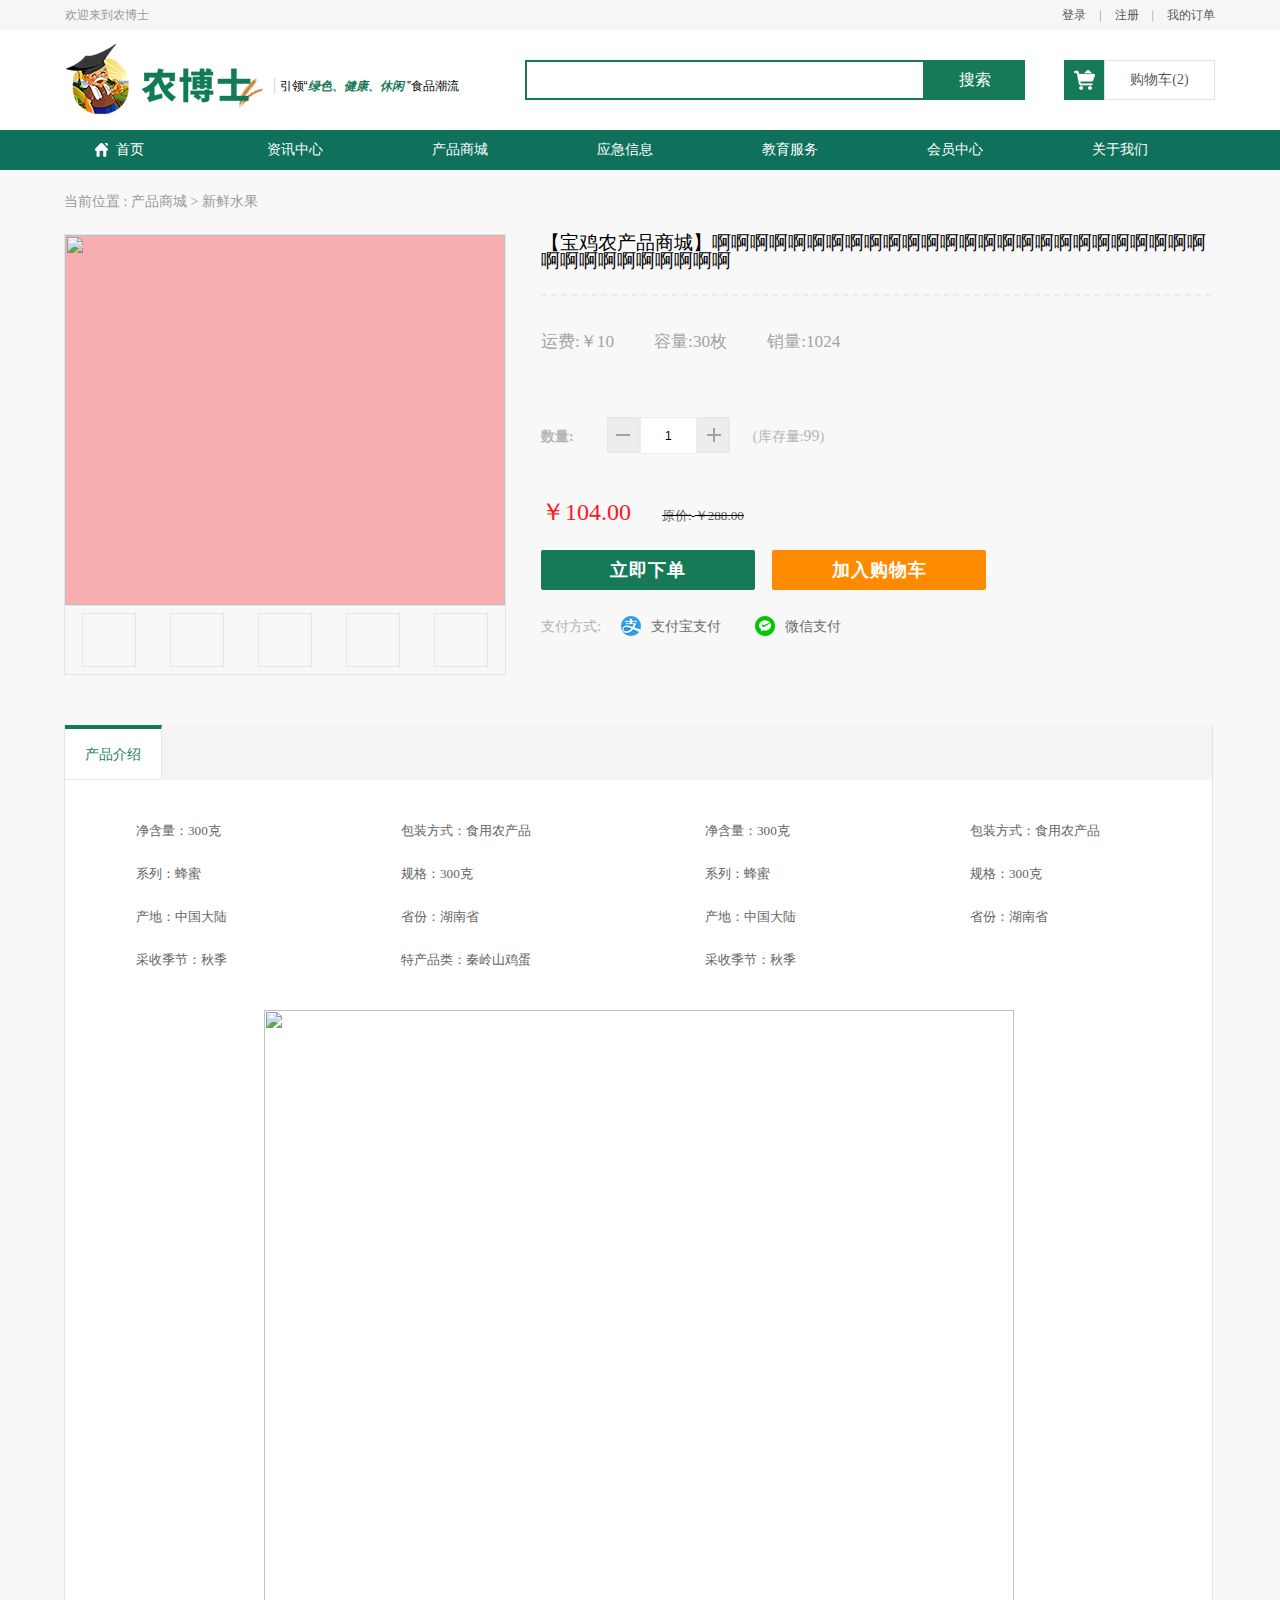
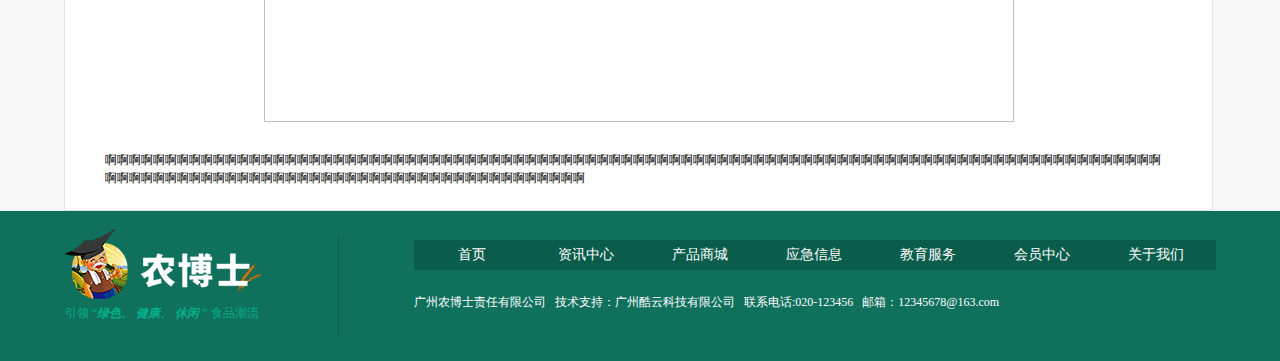
==== detail.html @ 69307ce2 "fardoc" ====
<!DOCTYPE html>
<html lang="en">
<head>
	<meta charset="UTF-8">
	<title>农博士</title>
	<link rel="stylesheet" href="css/publicStyle.css">
	<link rel="stylesheet" href="css/mall.css">
	<link rel="stylesheet" href="css/detail.css">
	<script type="text/javascript" src="js/jquery-2.1.1.min.js"></script>
	<script type="text/javascript" src="js/popup.js"></script>
	<script type="text/javascript" src="js/myjs.js"></script>
	<script type="text/javascript">
		$(function(){
			$('#top').load('top.html');
			$('#foot').load('footer.html');
		});
	</script>
</head>
<body>
	<div id="top"></div>
	<div id="main">
		<div class="location">
			<span>当前位置 : </span>
			<a href="mall.html">产品商城</a>
			<span>></span>
			<span>新鲜水果</span>
		</div>
		<div class="info_main">
			<div id="pro_img" class="lt">
				<dl>
					<dt><img src="" alt=""></dt>
					<dd>
						<div>
							<ul>
								<li><img src="" alt=""></li>
								<li><img src="" alt=""></li>
								<li><img src="" alt=""></li>
								<li><img src="" alt=""></li>
								<li><img src="" alt=""></li>
							</ul>
						</div>
					</dd>
				</dl>
			</div>
			<div id="pro_txt" class="lt">
				<div class="tit">
					<p>【宝鸡农产品商城】啊啊啊啊啊啊啊啊啊啊啊啊啊啊啊啊啊啊啊啊啊啊啊啊啊啊啊啊啊啊啊啊啊啊啊啊</p>					
				</div>
				<div class="line"></div>
				<div id="price">
					<ul>
						<li class="lt"><span>运费:</span><span>￥10</span></li>
						<li class="lt"><span>容量:</span><span>30</span><span>枚</span></li>
						<li class="lt"><span>销量:</span><span>1024</span></li>
					</ul>
				</div>
				<div id="add">
					<b class="lt">数量:</b>
					<i class="low1"></i>
					<input type="text" value="1">
					<i class="add1"></i>
					<span class="stock">(库存量:<span>99</span>)</span>
				</div>
				<div class="clr"></div>
				<div id="selected">
					<span>￥104.00</span>
					<s>
						<span>原价:</span>
						<span>￥288.00</span>
					</s>
				</div>
				<div class="btns">
					<input type="button" value="立即下单">
					<div class="btn1">
						<input  type="button" value="加入购物车">
						<div class="popup">
						    <div class="title">
						      <span>x</span>
						    </div>
						    <div class="cont">
						    	<p>加入成功</p>
						    	<i></i>
						    	<p>宝贝已成功添加到购物车!</p>
						    	<p>购物车共有<span>2</span>个宝贝，合计<span>200.00</span>元。</p>
						    	<a href="#"><input class="balance" type="button" value="去购物车结算"></a>
						    	<a href="goodslist.html"><input class="continue" type="button" value="继续逛逛"></a>
						    </div>
						  </div>
						  <div class="mask_shadow"></div>
					</div>
				</div>
				<div class="payway">
					<span>支付方式:</span>
					<ul>
						<li class="lt">
							<i></i>
							<span>支付宝支付</span>
						</li>
						<li class="lt">
							<i></i>
							<span>微信支付</span>
						</li>
					</ul>
				</div>
			</div>
		</div>
		<div class="clr"></div>
		<div class="introduce">
			<div class="first">
				<p>产品介绍</p>
			</div>
			<div class="second">
				<div>
					<ul>
						<li>净含量：300克</li>
						<li>系列：蜂蜜</li>
						<li>产地：中国大陆</li>
						<li>采收季节：秋季</li>
					</ul>
					<ul>
						<li>包装方式：食用农产品</li>
						<li>规格：300克</li>
						<li>省份：湖南省</li>
						<li>特产品类：秦岭山鸡蛋</li>
					</ul>
					<ul>
						<li>净含量：300克</li>
						<li>系列：蜂蜜</li>
						<li>产地：中国大陆</li>
						<li>采收季节：秋季</li>
					</ul>
					<ul>
						<li>包装方式：食用农产品</li>
						<li>规格：300克</li>
						<li>省份：湖南省</li>
					</ul>
				</div>
				<div class="introimg">
					<img src="" alt="">
				</div>
				<div class="intro">
					<p>啊啊啊啊啊啊啊啊啊啊啊啊啊啊啊啊啊啊啊啊啊啊啊啊啊啊啊啊啊啊啊啊啊啊啊啊啊啊啊啊啊啊啊啊啊啊啊啊啊啊啊啊啊啊啊啊啊啊啊啊啊啊啊啊啊啊啊啊啊啊啊啊啊啊啊啊啊啊啊啊啊啊啊啊啊啊啊啊啊啊啊啊啊啊啊啊啊啊啊啊啊啊啊啊啊啊啊啊啊啊啊啊啊啊啊啊啊啊啊啊啊啊啊啊啊啊啊啊</p>
				</div>
			</div>
		</div>
	</div>
	<div id="foot"></div>
</body>
</html>
---- css/publicStyle.css ----
body, h1, h2, h3, h4, h5, h6, hr, p, blockquote, dl, dt, dd, ul, ol, li, pre, form, fieldset, legend, button, input, textarea, th, td { margin:0; padding:0; }
body, button, input, select, textarea { font:12px/1.5tahoma, arial, \5b8b\4f53; }
h1, h2, h3, h4, h5, h6{ font-size:100%; }
address, cite, dfn, em, var { font-style:normal; }
code, kbd, pre, samp { font-family:couriernew, courier, monospace; }
small{ font-size:12px; }
ul, ol { list-style:none; }
a { text-decoration:none; }
a:hover { text-decoration:underline; }
sup { vertical-align:text-top; }
sub{ vertical-align:text-bottom; }
legend { color:#000; }
fieldset, img { border:0; }
button, input, select, textarea { font-size:100%; }
table { border-collapse:collapse; border-spacing:0; }
---- css/mall.css ----
body{
	background-color: #F8F8F8;
}
#foot{
	clear:both;
}
.bpic{
	width: 100%;
	height: 450px;
	background:url('../img/bg.png') no-repeat;
	background-size:cover;
}
.ChoiceGoods{
	width: 90%;
	height: 55px;
	margin:2% 5% 3%;
	background:url('../img/标题.png') no-repeat;
}
.ChoiceGoods p{
	line-height: 50px;
	text-align: center;
	letter-spacing: 1px;
	color:#167A56;
	font-size:1.7em;
	font-weight:bold;
}
.choice ul{
	overflow: hidden;
	margin-left:3%;
	padding-left: 2%;
	padding-bottom: 2%;
}
.choice ul li{
	float:left;
	width: 22%;
	height: 331px;
	position:relative;
	margin-right:2%;
	background-color: #fff;
}
.choice ul li:hover{
	box-shadow:-2px -2px 20px #A0A0A0;
}
.choice ul li img{
	display: block;
	width: 100%;
	height: 203px;
	background-color: #F7AEAE;
}
.choice ul li a{
	display:block;
	height: 47px;
	font-size:1.2em;
	line-height: 24px;
	padding:14px 17px 8px 16px;
}
.choice ul li a:hover{
	color:#167A58;
	text-decoration: underline;
}
.choice .red{
	font-size: 1.6em;
	color:#EF6E09;
	display:inline-block;
	margin:14px 2px 0 16px;
}
.choice .old{
	color:#989898;
	display:inline-block;
	margin-top:19px;
}
.choice i{
	display:inline-block;
	width: 50px;
	height: 50px;
	float:right;
	margin-right:17px;
	background:url('../img/shopping_normal.png') no-repeat;
}
.choice b{
	position:absolute;
	top:0;
	right:0;
	display:block;
	width: 66px;
	height: 33px;
	color:#fff;
	font-size:1.1em;
	font-weight: normal;
	text-align: right;
	padding:2px 10px 0 0;
	background:url('../img/矩形 8 拷贝 4.png') no-repeat top right;
}
.choice i:hover{
	cursor:pointer;
}
.fruit{
	margin-top:25px;
	margin-left:5%;
}
.freshfriut{
	width: 94%;
	overflow:hidden;
	padding-bottom: 15px;
	margin-bottom:1px;
	border-bottom: 3px solid #5396E7;
}
.freshfriut li{
	float:left;
}
.freshfriut li:first-child{
	font-size: 1.7em;
	font-weight: bold;
	letter-spacing: 1px;
}
.freshfriut .space{
	width: 88%;
	height: 18px;
}
.freshfriut li:last-child{
	color:#999999;
}
.freshfriut li:last-child:hover{
	cursor:pointer;
}
.littermore div:first-child{
	width: 340px;
	height: 490px;
	display:inline-block;
}
.littermore div:first-child img{
	display:block;
	width: 100%;
	height: 100%;
	background-color: #F7AEAE;
}
.littermore ul{
	overflow:hidden;
	display:inline-block;
	padding-right:4px;
}
.littermore div ul li{
	width: 263px;
	height: 241px;
	float:left;
	_display:inline;
	margin:1px 0 0 3px;
	background-color: #fff;
	/*border:1px solid red;*/
}
.littermore div ul li:hover{
	box-shadow:-2px -2px 20px #A0A0A0;
}
.littermore div ul:first-child li{
	margin-top:0;
}
.littermore>div:last-child{
	width: 68%;
	display:inline-block;
}
.littermore div ul li img{
	display:block;
	width: 100%;
	height: 190px;
	background-color: #F7AEAE;
}
.without{
	display:none;
}
.price{
	/*display:none;*/
}
.price p:first-child{
	font-size:1.2em;
	padding:5px 12px;
}
.price p:last-child{
	font-size:1.6em;
	color:#EF6E09;
	text-align: center;
}
.join{
	cursor:pointer;
	width: 263px;
	height: 51px;
	text-align: center;
	background-color: #167A58;
}
.join i{
	display:inline-block;
	width: 22px;
	height: 20px;
	margin-top: 16px;
	margin-right:7px;
	background:url('../img/购物车-2.png') no-repeat;
}
.join p{
	display:inline-block;
	vertical-align: top;
	margin-top:16px;
	font-size: 1.4em;
	color:#fff;
}
.meat{
	margin-top:39px;
	margin-left:5%;
}
#foot{
	margin-top:63px;
}
---- css/detail.css ----
.lt{
	float:left;
}
.clr{
	clear:both;
}
a{
	text-decoration: none;
}
.location{
	margin-left:5%;
	font-size:14px;
	color:#989898;
	padding:23px 0 23px 0;
}
.location a{
	color:#989898!important;
}
.info_main{
	margin-left: 5%;
}
#pro_img{
	width: 440px;
	position:relative;
	margin-right:37px;
}
#pro_img img,#pro_img dd div ul li img{
	background-color: #F7AEAE;
}
#pro_img dl dt{
	width: 440px;
	height: 370px;
	border:1px solid #E5E5E5;
}
#pro_img dt img{
	width: 100%;
	height: 100%;
}
#pro_img dl dd div{
	width: 440px;
	overflow:hidden;
	border:1px solid #E5E5E5;
	border-top:none;
}
#pro_img ul{
	width: 440px;
	overflow:hidden;
}
#pro_img ul li{
	width: 50px;
	height: 50px;
	padding:1px;
	border:1px solid #E5E5E5;
	float:left;
	margin:7px 17px;
}
/*#pro_img>dl>dd>ul>li:hover{
	border:2px solid #E4393C;
	padding:0;
}*/
.hoveredThumb{
	border:2px solid #E4393C;
	padding:0;
}
#pro_img dl dd span{
	display:block;
	float:left;
	width: 17px;
	height: 54px;
	background:url(../images/iconlist_1.png) no-repeat;
}
#pro_img dl dd .left{
	margin-left:6px;
	margin-right:4px;
	background-position:0px -139px;
}
#pro_img dl dd .left:hover{
	background-position:-34px -139px;	
}
#pro_img dl dd .right{
	margin-left:4px;
	position:absolute;
	left:336px;
	background-position:-17px -139px;
}
#pro_img dl dd .right:hover{
	background-position:-51px -139px;	
}
#big a{
	text-decoration:none;
	display:inline-block;
	width: 57px;
	height: 25px;
	background:url(../images/iconlist_1.png) 0 -287px no-repeat;
	line-height:25px;
	padding-left:32px;
	margin:0px 15px 5px 6px;
}
#big a:hover{
	color:#666;
}
#compare a{
	text-decoration:none;
	display:inline-block;
	width: 57px;
	height: 25px;
	background:url(../images/iconlist_1.png) 0 -287px no-repeat;
	line-height:25px;
	padding-left:32px;
	margin:0px 15px 5px 0px;
}
#compare a:hover{
	color:#666;
}
#share{
	border-radius:2px;
	/*margin-top:8px;*/
	border:1px solid #E5E5E5;
	/*width: 140px;*/
	height: 24px;
	overflow:hidden;
}
#share i{
	font-size:0.8em;
	line-height:24px;
	float:left;
	padding:0px 6px 0 5px;
}
#share ul{
	width: 65px;
	height: 23px;
	margin-right:6px;
	float:left;
}
#share ul li{
	width: 17px;
	height:14px;
	margin:2px 0.1em;
	border:none;
}
#share ul li a{
	line-height:24px;
	width: 17px;
	height: 17px;
	float:left;
	background:url(../images/iconlist_1.png) no-repeat;
}
#share ul #wb{
	background-position:-192px -169px;
}
#share ul #qq{
	background-position:-105px -168px;
}
#share ul #rr{
	background-position:-149px -168px;
}
#share ul #kx{
	background-position:-171px -168px;
}
#share ul #db{
	background-position:-127px -168px;
}
#share s{
	width: 22px;
	height: 23px;
	border-left:1px solid #ddd;
	display:inline-block;
}
#share s a{
	background:url(../images/iconlist_1.png) -270px -257px no-repeat;
	display:block;
	width: 8px;
	height: 13px;
	margin:5px 7px;
}
#pro_img .btns{
	display:table;
	padding-top:20px;
}
#pro_txt .tit{
	width: 670px;
	word-wrap: break-word;
}
#pro_txt .tit p{
	font-size:1.6em;
	text-align: left;
}
.line{
	border-bottom:2px dashed #ECECEC;
	margin-bottom:37px;
	margin-top:24px;
}
#price ul{
	overflow:hidden;
}
#price ul li,#price ul li span{
	color:#A4A4A4;	
	font-size:1.2em;
}
#price ul li{
	margin:0 40px 66px 0;
	_display:inline;
}
#add b,#add span{
	font-size: 1.2em;
	color:#B6B6B6;
}
#add b{
	margin: 10px 33px 0 0;	
}
#add .stock{
	display:inline-block;
	margin:10px 0 0 23px;
}
#add .stock span{
	font-size: 1.1em;
}
#add .low1,#add .add1{
	display:inline-block;
	width: 33px;
	height: 36px;
	float:left;
}
#add .low1{
	background:url('../img/组 33.png') no-repeat;	
}
#add .add1{
	background:url('../img/组 34.png') no-repeat;
}
#add input{
	float:left;
	display:inline-block;
	width: 55px;
	height: 33px;
	padding:1px 0 1px 0;
	text-align:center;
	border:1px solid #EDEDED;
}
#selected>span{
	display:inline-block;
	margin:49px 28px 29px 0;
	font-size: 2em;
	color:#FF1622;
}
#selected s span{
	font-size: 1.1em;
	color:#5C5C5C;
}
.btns{
	margin-bottom:26px;
}
.btns input{
	font-size: 1.5em;
	font-weight: bold;
	color:#fff;
	letter-spacing: 1px;
	border:none;
	width: 214px;
	height: 40px;
	margin-right: 14px;
	cursor:pointer;
	border-radius:2px;
}
.btns>input{
	background-color: #167A58;
}
.btns .btn1{
	display:inline-block;
}
.btns .btn1>input{
	background-color: #FF8A00;
}
.payway ul{
	display:inline-block;
	overflow:hidden;
	vertical-align: bottom;
}
.payway span{
	font-size: 1.2em;
	color:#B1B1B1;
}
.payway ul li{
	margin:0 17px;
}
.payway ul li i{
	display:inline-block;
	width: 20px;
	height: 20px;
	margin-right:7px;
	vertical-align: bottom;
}
.payway ul li:first-child i{
	background:url('../img/支付宝.png') no-repeat;
}
.payway ul li:last-child i{
	background:url('../img/微信.png') no-repeat;
}
.payway ul li span{
	color:#6D6D6D;
}
.introduce{
	width: 1147px;
	margin-left: 5%;
	margin-top:50px;
	border:1px solid #E4E4E4;
	background-color: #fff;
	border-top:none;
}
.first{
	background-color: #F4F4F4;
}
.first p{
	font-size: 1.2em;
	color:#1A7E5C;
	display:inline-block;
	padding:16px 20px;
	background-color: #fff;
	border-top:4px solid #147957;
	border-bottom:1px solid #E7E7E7;
	border-right:1px solid #E7E7E7;
}
.second ul{
	display:inline-block;
	vertical-align: top;
	margin:42px 100px 41px 71px;
}
.second ul li{
	font-size:1.1em; 
	color:#646464;
	margin-bottom: 25px;
}
.second ul li:last-child{
	margin-bottom: 0;
}
.introimg{
	width: 750px;
	height: 712px;
	margin:0 auto;
}
.introimg img{
	width: 100%;
	height: 100%;
	margin-bottom: 29px;
}
.intro{
	margin:29px 40px 23px 40px;
}
#foot{
	margin-top:0;
}
.mask_shadow {
      display: none;
      opacity: 0;
      position: fixed;
      z-index: 1;
      left: 0;
      top: 0;
      width: 100%;
      height: 100%;
      background-color: rgba(0, 0, 0, .5);
    }
    .popup {
      display: none;
      opacity: 0; 
      position: absolute;
      z-index: 2;
      top: 150px;
      width: 400px;
      height: 380px;	
      box-shadow: 0 5px 15px rgba(0, 0, 0, 0.5);
    }
    .popup .title {
      position: relative;
      width: 100%;
      height: 40px;
      background-color: #fff;
      /*cursor: move;*/
    }
    .popup .title p {
      padding-left: 14px;
      line-height: 55px;
      color: #fff;
    }
    .popup .title span {
      position: absolute;
      top: 10px;
      right: 17px;
      /*width: 30px;
      height: 30px*/;
      color: #000;
      opacity: .2;
      font-size: 25px;
      cursor: pointer;
      text-align: center;
    }
    .popup .title span:hover {
      opacity: .8;
    }
    .popup .cont { width: 100%; height: 340px; background-color: #fff;    }
    .cont a{
    	overflow:hidden;
    }
    .cont p{
    	text-align: center;
    	color:#676767;
    	font-size: 1.3em;
    	margin-bottom: 14px;
    }
    .cont p:first-child{
    	font-size: 1.6em;
    	color:#000;
    }
    .cont i{
    	display:block;
    	width: 51px;
    	height: 51px;
    	margin:32px auto 24px auto;
    	background:url('../img/完成、勾勾.png') no-repeat;
    }
    .cont a .balance,.cont .continue{
    	width: 296px;
    	height: 36px;
    	display:block;
    	margin-left:auto;
    	margin-right:auto;
    }
    .cont a .balance{
    	margin-top: 45px;
    	border:2px solid #1D7658;
    	color:#18684D;
    	background-color: #fff;    	
    }
    .cont .continue{
    	background-color: #167A58;
    	border:2px solid #167A58;
    	margin-top:10px;
    }
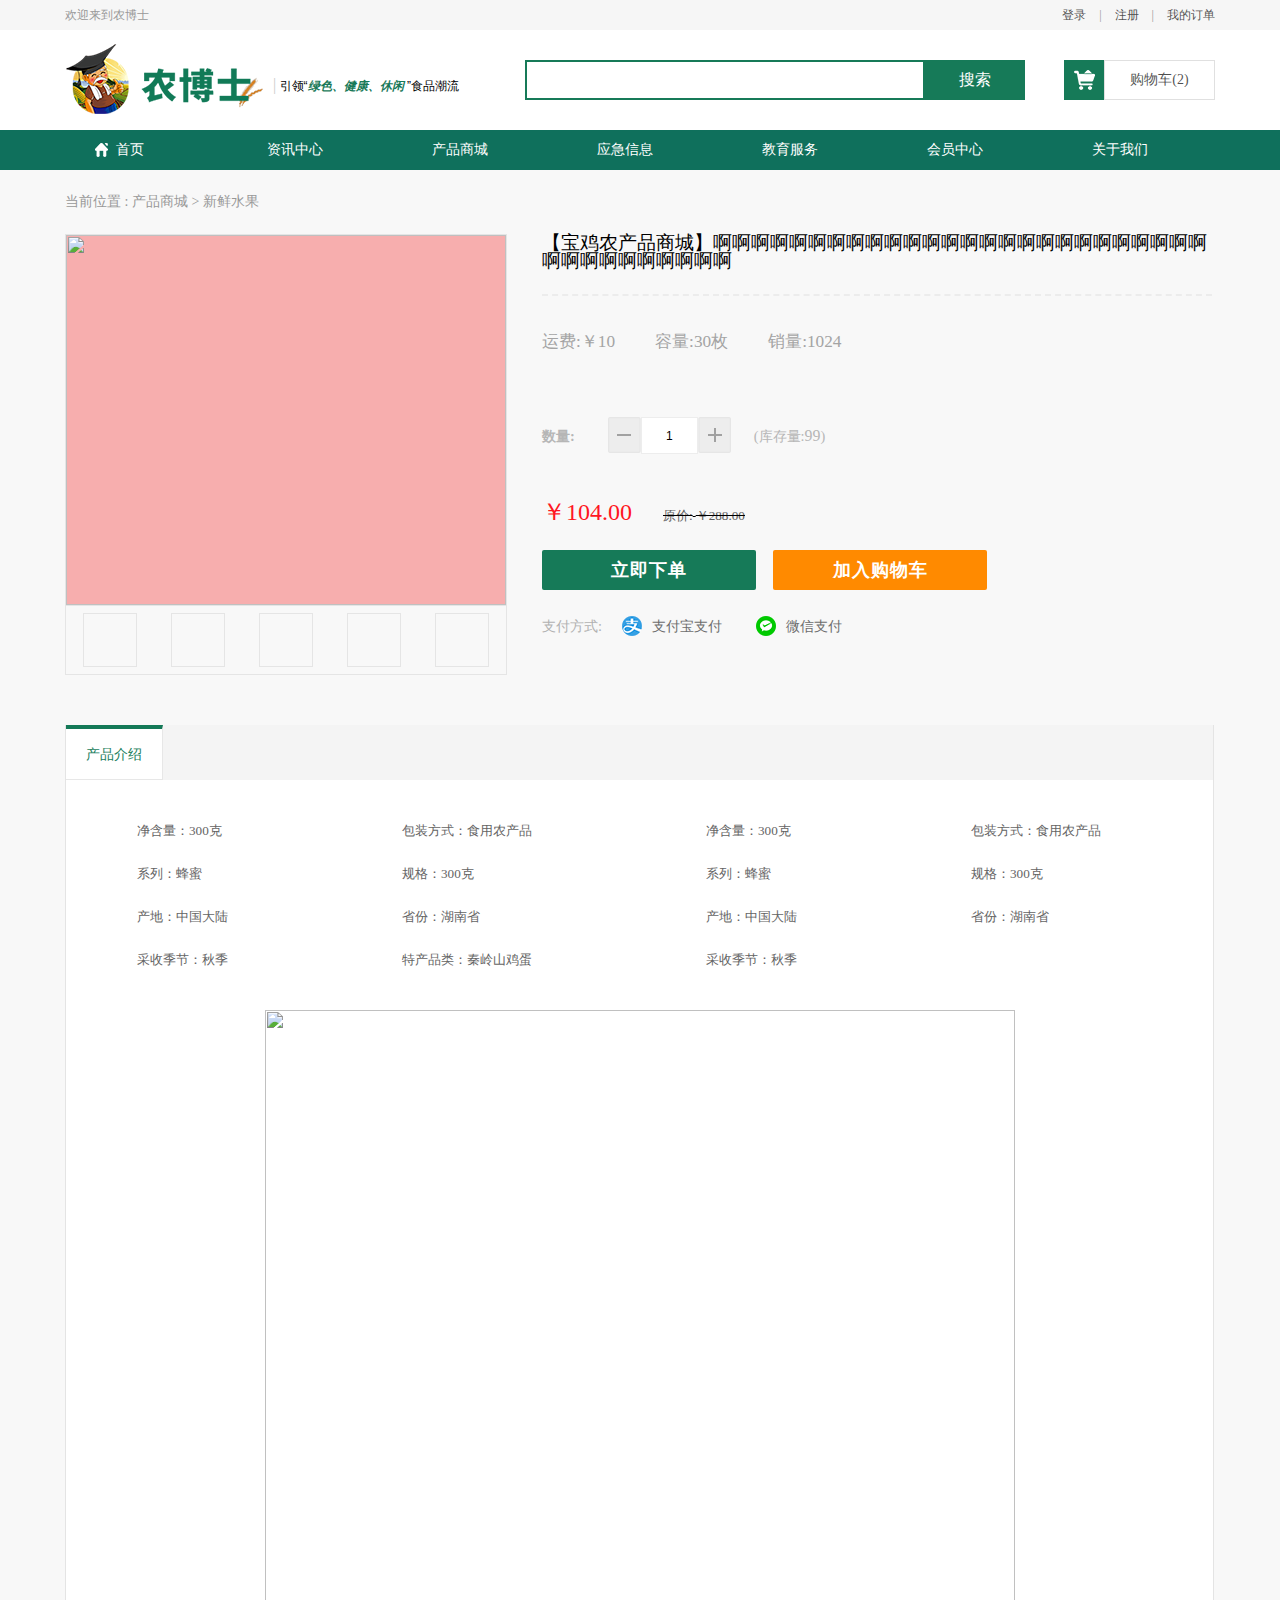
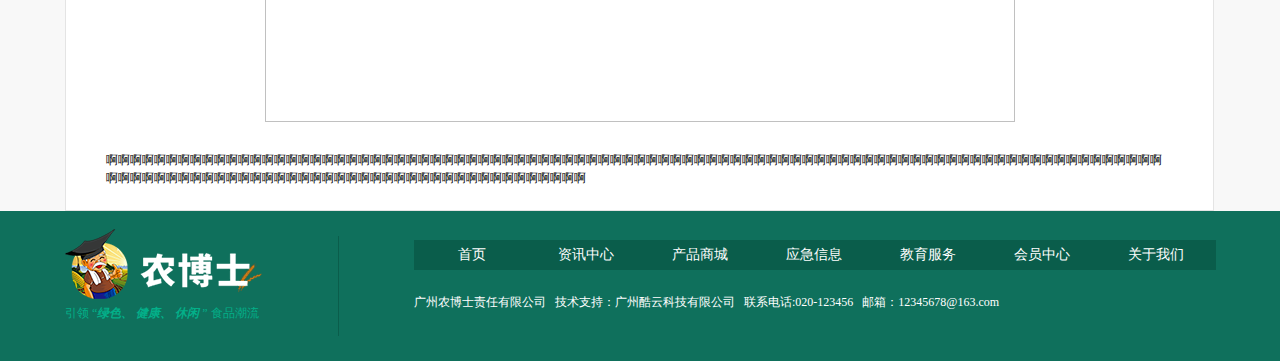
==== commit 5c688688: "fardoc" ====
--- a/detail.html
+++ b/detail.html
@@ -8,11 +8,13 @@
 	<link rel="stylesheet" href="css/detail.css">
 	<script type="text/javascript" src="js/jquery-2.1.1.min.js"></script>
 	<script type="text/javascript" src="js/popup.js"></script>
-	<script type="text/javascript" src="js/myjs.js"></script>
+	<script type="text/javascript" src="js/detail.js"></script>
 	<script type="text/javascript">
 		$(function(){
 			$('#top').load('top.html');
 			$('#foot').load('footer.html');
+
+			$('.popup').popup({ifDrag: false, dragLimit: true});
 		});
 	</script>
 </head>
--- a/css/mall.css
+++ b/css/mall.css
@@ -1,8 +1,12 @@
 body{
 	background-color: #F8F8F8;
 }
-#foot{
+/*#foot{
 	clear:both;
+}*/
+.goods{
+	width: 1150px;
+	margin:0 auto;
 }
 .bpic{
 	width: 100%;
@@ -11,9 +15,9 @@
 	background-size:cover;
 }
 .ChoiceGoods{
-	width: 90%;
+	width: 100%;
 	height: 55px;
-	margin:2% 5% 3%;
+	margin:2% 0 3%;
 	background:url('../img/标题.png') no-repeat;
 }
 .ChoiceGoods p{
@@ -26,17 +30,21 @@
 }
 .choice ul{
 	overflow: hidden;
-	margin-left:3%;
-	padding-left: 2%;
+	width: 100%;
+	/*margin-left:3%;*/
+	padding-left: 2px;
 	padding-bottom: 2%;
 }
 .choice ul li{
 	float:left;
-	width: 22%;
+	width: 275px;
 	height: 331px;
 	position:relative;
-	margin-right:2%;
+	margin-right:16px;
 	background-color: #fff;
+}
+.choice ul li:last-child{
+	margin-right:0;
 }
 .choice ul li:hover{
 	box-shadow:-2px -2px 20px #A0A0A0;
@@ -96,10 +104,10 @@
 }
 .fruit{
 	margin-top:25px;
-	margin-left:5%;
+	/*margin-left:5%;*/
 }
 .freshfriut{
-	width: 94%;
+	width: 100%;
 	overflow:hidden;
 	padding-bottom: 15px;
 	margin-bottom:1px;
@@ -124,7 +132,7 @@
 	cursor:pointer;
 }
 .littermore div:first-child{
-	width: 340px;
+	width: 345px;
 	height: 490px;
 	display:inline-block;
 }
@@ -140,14 +148,17 @@
 	padding-right:4px;
 }
 .littermore div ul li{
-	width: 263px;
+	width: 262px;
 	height: 241px;
 	float:left;
 	_display:inline;
-	margin:1px 0 0 3px;
+	margin:1px 0 0 4px;
 	background-color: #fff;
 	/*border:1px solid red;*/
 }
+.littermore div ul li:first-child{
+	margin-left: 2px;
+}
 .littermore div ul li:hover{
 	box-shadow:-2px -2px 20px #A0A0A0;
 }
@@ -155,7 +166,7 @@
 	margin-top:0;
 }
 .littermore>div:last-child{
-	width: 68%;
+	width: 800px;
 	display:inline-block;
 }
 .littermore div ul li img{
@@ -203,7 +214,7 @@
 }
 .meat{
 	margin-top:39px;
-	margin-left:5%;
+	/*margin-left:5%;*/
 }
 #foot{
 	margin-top:63px;
--- a/css/detail.css
+++ b/css/detail.css
@@ -7,8 +7,12 @@
 a{
 	text-decoration: none;
 }
+#main{
+	width: 1150px;
+	margin:0 auto;
+}
 .location{
-	margin-left:5%;
+	/*margin-left:5%;*/
 	font-size:14px;
 	color:#989898;
 	padding:23px 0 23px 0;
@@ -17,7 +21,7 @@
 	color:#989898!important;
 }
 .info_main{
-	margin-left: 5%;
+	/*margin-left: 5%;*/
 }
 #pro_img{
 	width: 440px;
@@ -300,7 +304,7 @@
 }
 .introduce{
 	width: 1147px;
-	margin-left: 5%;
+	/*margin-left: 5%;*/
 	margin-top:50px;
 	border:1px solid #E4E4E4;
 	background-color: #fff;
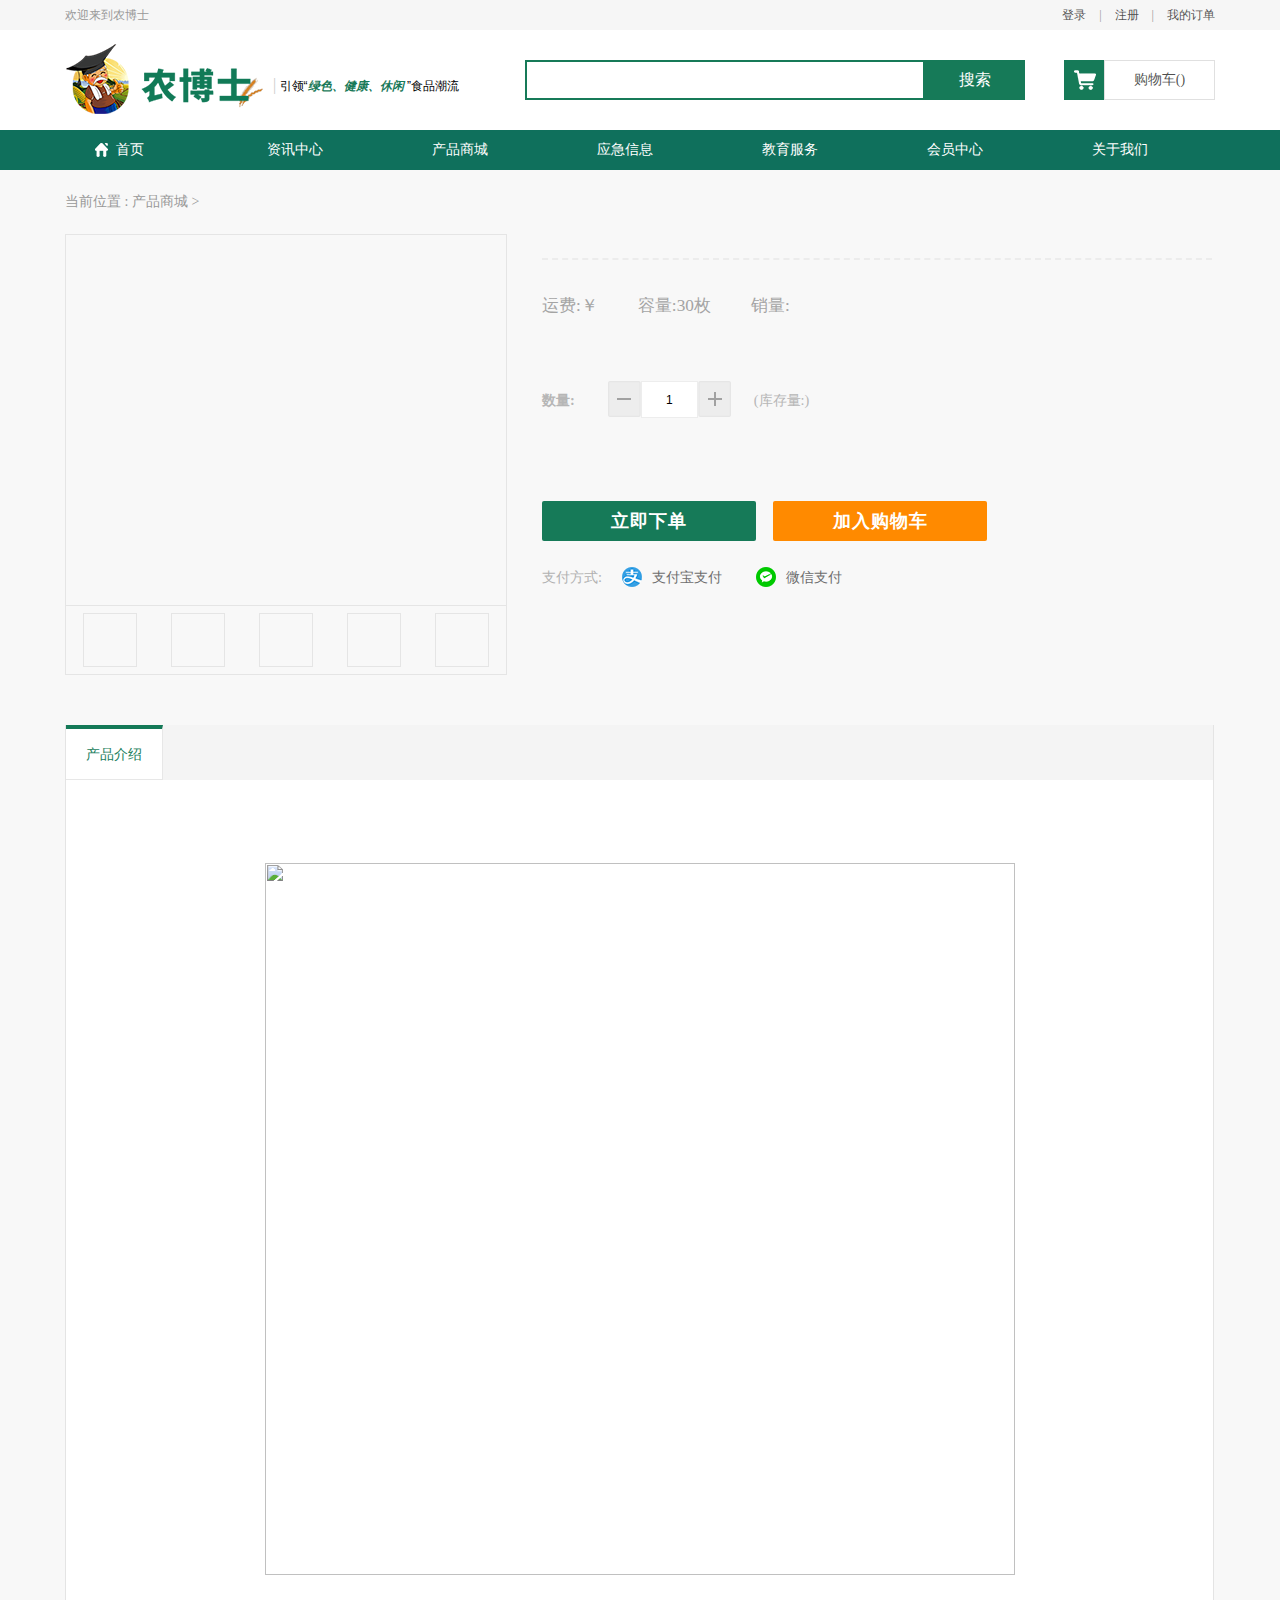
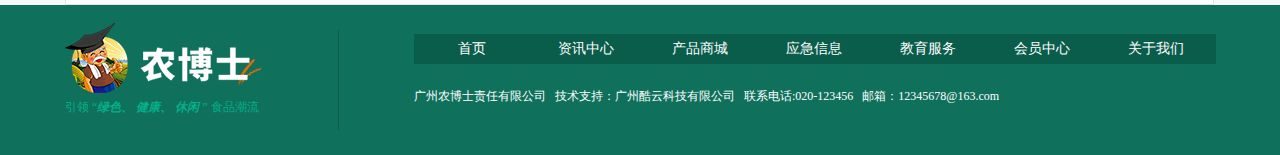
==== commit 0178956c: "new" ====
--- a/detail.html
+++ b/detail.html
@@ -8,6 +8,7 @@
 	<link rel="stylesheet" href="css/detail.css">
 	<script type="text/javascript" src="js/jquery-2.1.1.min.js"></script>
 	<script type="text/javascript" src="js/popup.js"></script>
+	<script type="text/javascript" src="js/publicUrl.js"></script>
 	<script type="text/javascript" src="js/detail.js"></script>
 	<script type="text/javascript">
 		$(function(){
@@ -25,20 +26,20 @@
 			<span>当前位置 : </span>
 			<a href="mall.html">产品商城</a>
 			<span>></span>
-			<span>新鲜水果</span>
+			<span id="father"></span>
 		</div>
 		<div class="info_main">
 			<div id="pro_img" class="lt">
 				<dl>
-					<dt><img src="" alt=""></dt>
+					<dt></dt>
 					<dd>
 						<div>
 							<ul>
-								<li><img src="" alt=""></li>
-								<li><img src="" alt=""></li>
-								<li><img src="" alt=""></li>
-								<li><img src="" alt=""></li>
-								<li><img src="" alt=""></li>
+								<li></li>
+								<li></li>
+								<li></li>
+								<li></li>
+								<li></li>
 							</ul>
 						</div>
 					</dd>
@@ -46,35 +47,34 @@
 			</div>
 			<div id="pro_txt" class="lt">
 				<div class="tit">
-					<p>【宝鸡农产品商城】啊啊啊啊啊啊啊啊啊啊啊啊啊啊啊啊啊啊啊啊啊啊啊啊啊啊啊啊啊啊啊啊啊啊啊啊</p>					
+					<p></p>					
 				</div>
 				<div class="line"></div>
 				<div id="price">
 					<ul>
-						<li class="lt"><span>运费:</span><span>￥10</span></li>
-						<li class="lt"><span>容量:</span><span>30</span><span>枚</span></li>
-						<li class="lt"><span>销量:</span><span>1024</span></li>
+						<li class="lt"><span>运费:</span><span>￥</span><span class="postfee"></span></li>
+						<li class="lt "><span>容量:</span><span>30</span><span>枚</span></li>
+						<li class="lt"><span>销量:</span><span class="sales"></span></li>
 					</ul>
 				</div>
 				<div id="add">
 					<b class="lt">数量:</b>
 					<i class="low1"></i>
-					<input type="text" value="1">
+					<input type="text" value="1" readonly="readonly">
 					<i class="add1"></i>
-					<span class="stock">(库存量:<span>99</span>)</span>
+					<span class="stock">(库存量:<span></span>)</span>
 				</div>
 				<div class="clr"></div>
 				<div id="selected">
-					<span>￥104.00</span>
+					<span></span>
 					<s>
-						<span>原价:</span>
-						<span>￥288.00</span>
+						<span></span>
 					</s>
 				</div>
 				<div class="btns">
 					<input type="button" value="立即下单">
 					<div class="btn1">
-						<input  type="button" value="加入购物车">
+						<input id="joinsuccess" type="button" value="加入购物车">
 						<div class="popup">
 						    <div class="title">
 						      <span>x</span>
@@ -84,8 +84,8 @@
 						    	<i></i>
 						    	<p>宝贝已成功添加到购物车!</p>
 						    	<p>购物车共有<span>2</span>个宝贝，合计<span>200.00</span>元。</p>
-						    	<a href="#"><input class="balance" type="button" value="去购物车结算"></a>
-						    	<a href="goodslist.html"><input class="continue" type="button" value="继续逛逛"></a>
+						    	<a href="javascript:void(0);"><input class="balance" type="button" value="去购物车结算"></a>
+						    	<a href="javascript:void(0);"><input class="continue" type="button" value="继续逛逛"></a>
 						    </div>
 						  </div>
 						  <div class="mask_shadow"></div>
@@ -113,35 +113,13 @@
 			</div>
 			<div class="second">
 				<div>
-					<ul>
-						<li>净含量：300克</li>
-						<li>系列：蜂蜜</li>
-						<li>产地：中国大陆</li>
-						<li>采收季节：秋季</li>
-					</ul>
-					<ul>
-						<li>包装方式：食用农产品</li>
-						<li>规格：300克</li>
-						<li>省份：湖南省</li>
-						<li>特产品类：秦岭山鸡蛋</li>
-					</ul>
-					<ul>
-						<li>净含量：300克</li>
-						<li>系列：蜂蜜</li>
-						<li>产地：中国大陆</li>
-						<li>采收季节：秋季</li>
-					</ul>
-					<ul>
-						<li>包装方式：食用农产品</li>
-						<li>规格：300克</li>
-						<li>省份：湖南省</li>
-					</ul>
+					<ul></ul>
 				</div>
 				<div class="introimg">
 					<img src="" alt="">
 				</div>
 				<div class="intro">
-					<p>啊啊啊啊啊啊啊啊啊啊啊啊啊啊啊啊啊啊啊啊啊啊啊啊啊啊啊啊啊啊啊啊啊啊啊啊啊啊啊啊啊啊啊啊啊啊啊啊啊啊啊啊啊啊啊啊啊啊啊啊啊啊啊啊啊啊啊啊啊啊啊啊啊啊啊啊啊啊啊啊啊啊啊啊啊啊啊啊啊啊啊啊啊啊啊啊啊啊啊啊啊啊啊啊啊啊啊啊啊啊啊啊啊啊啊啊啊啊啊啊啊啊啊啊啊啊啊啊</p>
+					<p></p>
 				</div>
 			</div>
 		</div>
--- a/css/publicStyle.css
+++ b/css/publicStyle.css
@@ -6,7 +6,7 @@
 small{ font-size:12px; }
 ul, ol { list-style:none; }
 a { text-decoration:none; }
-a:hover { text-decoration:underline; }
+a:hover { text-decoration:none; }
 sup { vertical-align:text-top; }
 sub{ vertical-align:text-bottom; }
 legend { color:#000; }
--- a/css/mall.css
+++ b/css/mall.css
@@ -15,18 +15,20 @@
 	background-size:cover;
 }
 .ChoiceGoods{
-	width: 100%;
+	width: 1184px;
 	height: 55px;
-	margin:2% 0 3%;
+	margin:0 0 3%;
 	background:url('../img/标题.png') no-repeat;
 }
 .ChoiceGoods p{
 	line-height: 50px;
-	text-align: center;
+	/*text-align: center;*/
 	letter-spacing: 1px;
 	color:#167A56;
 	font-size:1.7em;
 	font-weight:bold;
+	padding-left:533px;
+	margin-top:44px;
 }
 .choice ul{
 	overflow: hidden;
@@ -47,13 +49,14 @@
 	margin-right:0;
 }
 .choice ul li:hover{
+	/*cursor:pointer;*/
 	box-shadow:-2px -2px 20px #A0A0A0;
 }
 .choice ul li img{
 	display: block;
 	width: 100%;
 	height: 203px;
-	background-color: #F7AEAE;
+	cursor:pointer;
 }
 .choice ul li a{
 	display:block;
@@ -64,7 +67,6 @@
 }
 .choice ul li a:hover{
 	color:#167A58;
-	text-decoration: underline;
 }
 .choice .red{
 	font-size: 1.6em;
@@ -103,28 +105,26 @@
 	cursor:pointer;
 }
 .fruit{
+	width: 1180px;
 	margin-top:25px;
 	/*margin-left:5%;*/
 }
 .freshfriut{
-	width: 100%;
+	width: 1147px;
 	overflow:hidden;
 	padding-bottom: 15px;
 	margin-bottom:1px;
 	border-bottom: 3px solid #5396E7;
 }
-.freshfriut li{
+.freshfriut li:last-child{
+	float:right;
+}
+.freshfriut li:first-child{
 	float:left;
-}
-.freshfriut li:first-child{
 	font-size: 1.7em;
 	font-weight: bold;
 	letter-spacing: 1px;
 }
-.freshfriut .space{
-	width: 88%;
-	height: 18px;
-}
 .freshfriut li:last-child{
 	color:#999999;
 }
@@ -134,6 +134,7 @@
 .littermore div:first-child{
 	width: 345px;
 	height: 490px;
+	margin-top:1px;
 	display:inline-block;
 }
 .littermore div:first-child img{
@@ -143,6 +144,7 @@
 	background-color: #F7AEAE;
 }
 .littermore ul{
+	height: 490px;
 	overflow:hidden;
 	display:inline-block;
 	padding-right:4px;
@@ -152,21 +154,18 @@
 	height: 241px;
 	float:left;
 	_display:inline;
-	margin:1px 0 0 4px;
+	margin:1px 0 6px 4px;
 	background-color: #fff;
 	/*border:1px solid red;*/
 }
 .littermore div ul li:first-child{
-	margin-left: 2px;
+	/*margin-left: 2px;*/
 }
 .littermore div ul li:hover{
 	box-shadow:-2px -2px 20px #A0A0A0;
 }
-.littermore div ul:first-child li{
-	margin-top:0;
-}
 .littermore>div:last-child{
-	width: 800px;
+	width: 820px;
 	display:inline-block;
 }
 .littermore div ul li img{
@@ -213,8 +212,29 @@
 	color:#fff;
 }
 .meat{
+	width: 1180px;
 	margin-top:39px;
 	/*margin-left:5%;*/
+}
+div.gl{
+	margin-bottom:26px;
+	width: 1184px;
+	/*height: 1412px;*/
+	margin-left:-14px;
+	padding-left:14px;
+	margin-top:-14px;
+	overflow:hidden;
+}
+.gl ul{
+	width: 1184px;
+	/*margin-top:-353px;*/
+	margin-left:-14px;
+	padding-left:14px;
+	padding-top:14px;
+	padding-bottom:0;
+}
+.gl ul li{
+	margin-bottom:22px;
 }
 #foot{
 	margin-top:63px;
--- a/css/detail.css
+++ b/css/detail.css
@@ -28,9 +28,6 @@
 	position:relative;
 	margin-right:37px;
 }
-#pro_img img,#pro_img dd div ul li img{
-	background-color: #F7AEAE;
-}
 #pro_img dl dt{
 	width: 440px;
 	height: 370px;
@@ -57,6 +54,10 @@
 	border:1px solid #E5E5E5;
 	float:left;
 	margin:7px 17px;
+}
+#pro_img dd li img{
+	width: 50px;
+	height: 50px;
 }
 /*#pro_img>dl>dd>ul>li:hover{
 	border:2px solid #E4393C;
@@ -324,9 +325,10 @@
 	border-right:1px solid #E7E7E7;
 }
 .second ul{
+	width: 1014px;
 	display:inline-block;
 	vertical-align: top;
-	margin:42px 100px 41px 71px;
+	margin:42px 20px 41px 113px;
 }
 .second ul li{
 	font-size:1.1em; 
@@ -438,4 +440,8 @@
     	background-color: #167A58;
     	border:2px solid #167A58;
     	margin-top:10px;
-    }+    }
+ .second div ul li{
+ 	width: 25%;
+ 	float:left;
+ }